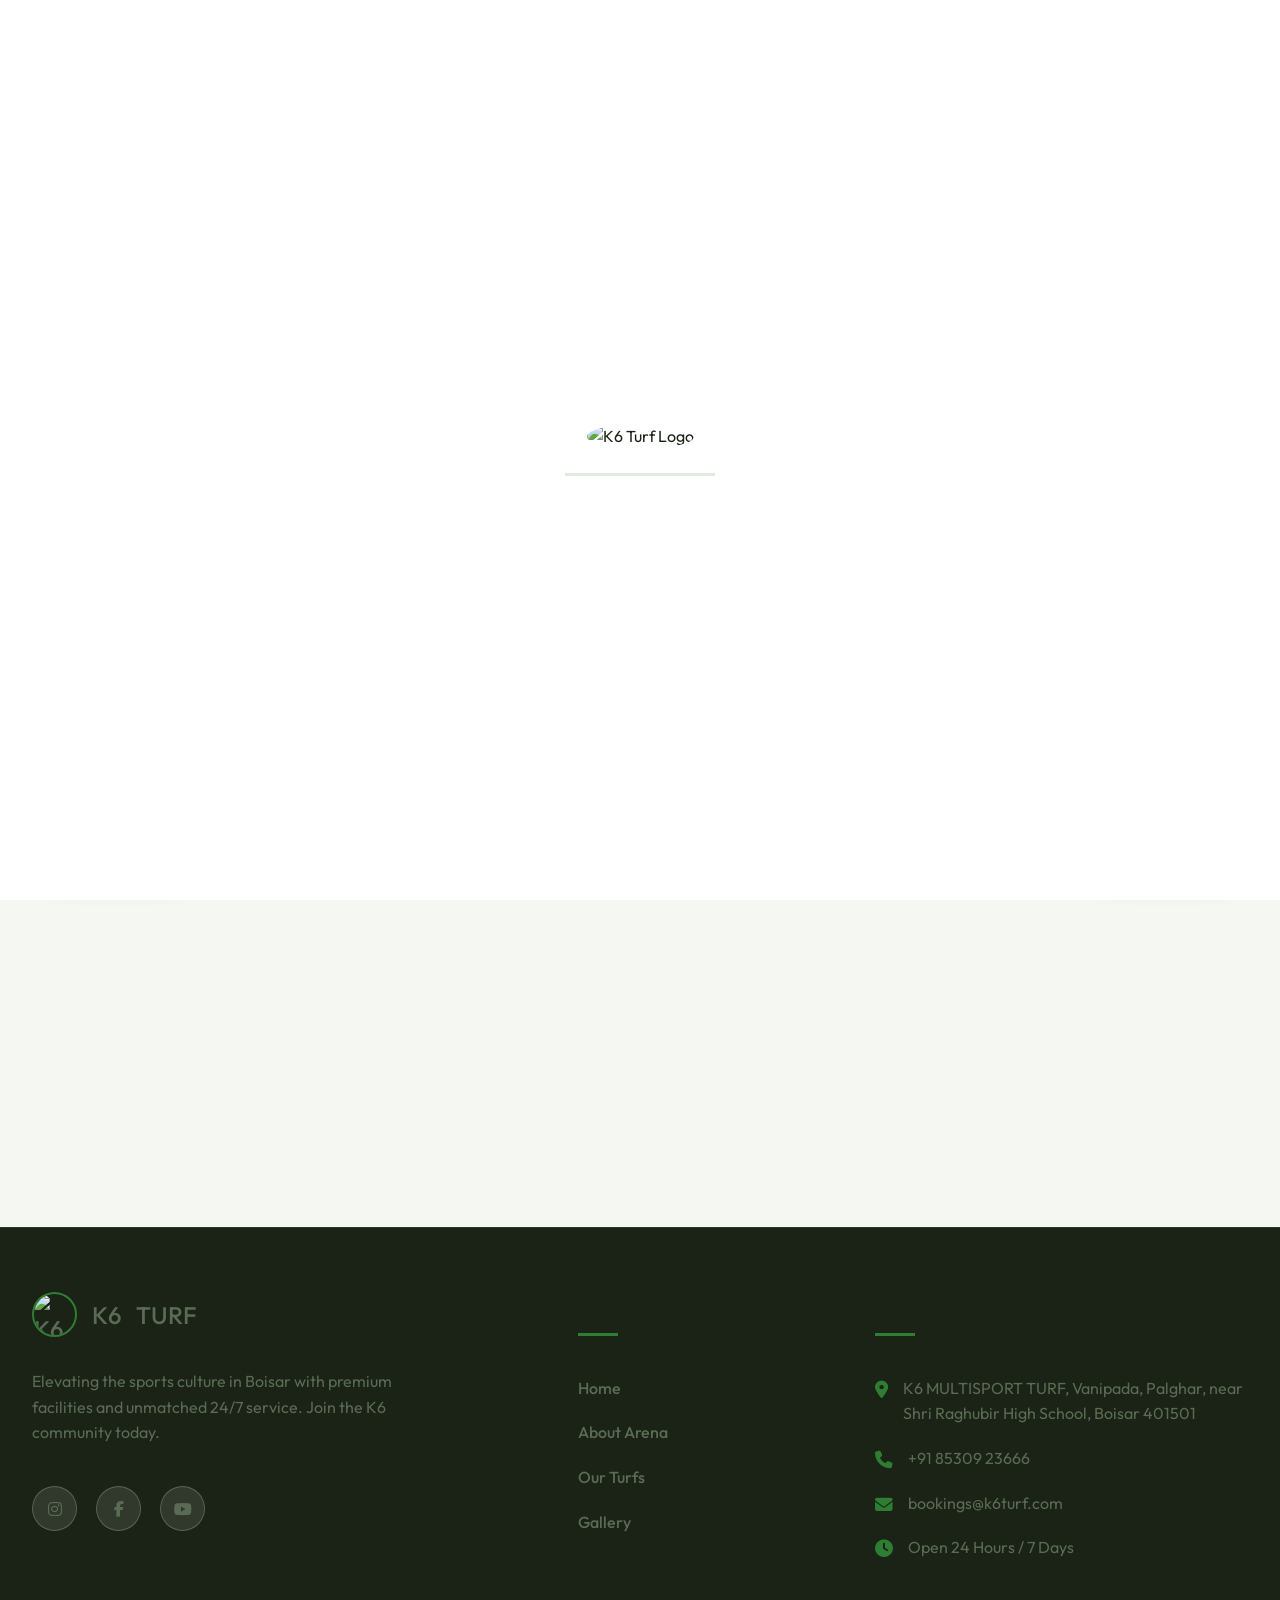
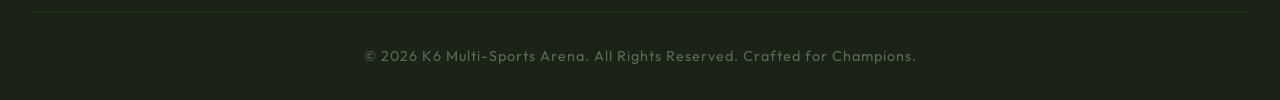
==== about.html @ a26f7625 "Refactored to multi-page architecture, removed empty header banners, added mobile optimizations, and" ====
<!DOCTYPE html>
<html lang="en">
<head>
    <meta charset="UTF-8">
    <meta name="viewport" content="width=device-width, initial-scale=1.0">
    <title>About Us | K6Turf Boisar</title>
    <meta name="description"
        content="K6 Multi-Sports Arena in Boisar. Premium 24/7 sports experience with 6000-8000 sq. ft. turfs for Cricket and Football. Book your slot now!">
    <meta name="keywords"
        content="K6 Turf, Boisar Turf, Cricket Turf Boisar, Football Turf Boisar, Multi-Sports Arena Boisar">
    <link rel="stylesheet" href="style.css">
    <link rel="stylesheet" href="https://cdnjs.cloudflare.com/ajax/libs/font-awesome/6.4.0/css/all.min.css">
    <link href="https://unpkg.com/aos@2.3.1/dist/aos.css" rel="stylesheet">
</head>
<body>
    <!-- Preloader -->
    <div class="preloader" id="preloader">
        <div class="loader-content">
            <img src="assets/logo.jpg" alt="K6 Turf Logo" class="loader-logo">
            <div class="loader-bar"></div>
        </div>
    </div>
    <header id="header" class="scrolled">
        <div class="container">
            <nav>
                <a href="#" class="logo">
                    <img src="assets/logo.jpg" alt="K6 Logo" class="nav-logo">
                    <span class="logo-text"><span>K6</span>TURF</span>
                </a>
                                <ul class="nav-links">
                    <li><a href="index.html">Home</a></li>
                    <li><a href="about.html" class="active">About</a></li>
                    <li><a href="services.html">Turfs</a></li>
                    <li><a href="gallery.html">Gallery</a></li>
                    <li><a href="contact.html">Contact</a></li>
                </ul>
                <div class="nav-actions">
                    <a href="https://wa.me/918530923666" class="btn btn-primary">Book Slot</a>
                    <button class="mobile-nav-toggle"><i class="fas fa-bars"></i></button>
                </div>
            </nav>
        </div>
    </header>
    <main>
        <div style="padding-top: 6rem;"></div>
        <!-- About Section -->
        <section class="about" id="about">
            <div class="container">
                <div class="about-grid">
                    <div class="about-content" data-aos="fade-right">
                        <span class="sub-title">The Arena</span>
                        <h2>Why Choose <span>K6 Turf?</span></h2>
                        <p>K6 Multi-Sports Arena is designed for athletes who demand the best. Whether you're planning a
                            professional tournament or a friendly weekend match, our facility offers the perfect
                            environment.</p>
                        <ul class="feature-list">
                            <li><i class="fas fa-check"></i> FIFA-Standard Synthetic Grass</li>
                            <li><i class="fas fa-check"></i> Professional Box Cricket Setup</li>
                            <li><i class="fas fa-check"></i> Ample Parking Space</li>
                            <li><i class="fas fa-check"></i> Refreshment Area & Clean Amenities</li>
                        </ul>
                        <a href="#contact" class="btn btn-outline">Visit Us Today</a>
                    </div>
                    <div class="about-image" data-aos="fade-left">
                        <div class="image-wrapper">
                            <img src="assets/logo.jpg" alt="K6 Turf Experience">
                            <div class="experience-badge">
                                <h3>5+</h3>
                                <p>Years of Excellence</p>
                            </div>
                        </div>
                    </div>
                </div>
            </div>
        </section>
        <!-- Booking CTA -->
        <section class="cta-section">
            <div class="container">
                <div class="cta-card glass-card" data-aos="flip-up">
                    <h2>Ready to Experience the <span>Premium?</span></h2>
                    <p>Don't wait! Book your slot today and play at Boisar's most elite sports destination.</p>
                    <div class="cta-btns">
                        <a href="tel:+918530923666" class="btn btn-primary"><i class="fas fa-phone"></i> +91 85309
                            23666</a>
                        <a href="https://wa.me/918530923666" class="btn btn-outline"><i class="fab fa-whatsapp"></i>
                            Chat on WhatsApp</a>
                    </div>
                </div>
            </div>
        </section>
    </main>
    <footer id="contact">
        <div class="container">
            <div class="footer-grid">
                <div class="footer-col footer-info">
                    <a href="#" class="logo footer-logo">
                        <img src="assets/logo.jpg" alt="K6 Logo" class="nav-logo">
                        <span>K6</span>TURF
                    </a>
                    <p>Elevating the sports culture in Boisar with premium facilities and unmatched 24/7 service. Join
                        the K6 community today.</p>
                    <div class="footer-social">
                        <a href="https://www.instagram.com/k6_turf_boisar/" class="social-btn"><i
                                class="fab fa-instagram"></i></a>
                        <a href="#" class="social-btn"><i class="fab fa-facebook-f"></i></a>
                        <a href="#" class="social-btn"><i class="fab fa-youtube"></i></a>
                    </div>
                </div>
                <div class="footer-col">
                    <h4>Quick Links</h4>
                    <ul>
                        <li><a href="#home">Home</a></li>
                        <li><a href="#about">About Arena</a></li>
                        <li><a href="#services">Our Turfs</a></li>
                        <li><a href="gallery.html">Gallery</a></li>
                    </ul>
                </div>
                <div class="footer-col">
                    <h4>Contact Us</h4>
                    <ul class="contact-list">
                        <li><i class="fas fa-map-marker-alt"></i> K6 MULTISPORT TURF, Vanipada, Palghar, near Shri
                            Raghubir High School, Boisar 401501</li>
                        <li><i class="fas fa-phone"></i> +91 85309 23666</li>
                        <li><i class="fas fa-envelope"></i> bookings@k6turf.com</li>
                        <li><i class="fas fa-clock"></i> Open 24 Hours / 7 Days</li>
                    </ul>
                </div>
            </div>
            <div class="footer-bottom">
                <p>&copy; 2026 K6 Multi-Sports Arena. All Rights Reserved. Crafted for Champions.</p>
            </div>
        </div>
    </footer>
    <div class="floating-actions">
        <a href="https://wa.me/918530923666" class="float-btn float-whatsapp" aria-label="Chat on WhatsApp">
            <i class="fab fa-whatsapp"></i>
            <span class="float-text">WhatsApp</span>
        </a>
        <a href="https://wa.me/918530923666" class="float-btn float-book" aria-label="Book Now">
            <i class="fas fa-calendar-check"></i>
            <span class="float-text">Book Now</span>
        </a>
    </div>
    <script async src="//www.instagram.com/embed.js"></script>
    <script>
        // Persistent Instagram processing
        function processInstagram() {
            if (window.instgrm) {
                window.instgrm.Embeds.process();
            }
        }

        window.addEventListener('load', () => {
            processInstagram();
            // Retry a few times to catch slow loads
            setTimeout(processInstagram, 2000);
            setTimeout(processInstagram, 5000);
        });

        // Also process if user scrolls (failsafe)
        window.addEventListener('scroll', processInstagram, { once: true });
    </script>
    <script src="https://unpkg.com/aos@2.3.1/dist/aos.js"></script>
    <script src="script.js"></script>
</body>
---- style.css ----
@import url('https://fonts.googleapis.com/css2?family=Outfit:wght@300;400;600;700;800&display=swap');

:root {
    --primary: #F4F7F2;
    --secondary: #EAEFE7;
    --accent: #2E7D32;
    --accent-rgb: 46, 125, 50;
    --white: #FFFFFF;
    --text-dark: #1A2315;
    --text-muted: #5A6B55;
    --glass: rgba(46, 125, 50, 0.05);
    --glass-border: rgba(46, 125, 50, 0.15);
    --gradient: linear-gradient(135deg, #2E7D32, #66BB6A);
    --transition: all 0.4s cubic-bezier(0.165, 0.84, 0.44, 1);
}

* {
    margin: 0;
    padding: 0;
    box-sizing: border-box;
    font-family: 'Outfit', sans-serif;
}

html {
    scroll-behavior: smooth;
    overflow-x: hidden;
}

body {
    background-color: var(--primary);
    color: var(--text-dark);
    overflow-x: hidden !important;
    line-height: 1.6;
    width: 100%;
    position: relative;
    max-width: 100vw;
}

/* Custom Scrollbar */
::-webkit-scrollbar {
    width: 8px;
}
::-webkit-scrollbar-track {
    background: var(--secondary);
}
::-webkit-scrollbar-thumb {
    background: var(--accent);
    border-radius: 10px;
}

/* Preloader */
.preloader {
    position: fixed;
    top: 0;
    left: 0;
    width: 100%;
    height: 100%;
    background: var(--white);
    display: flex;
    justify-content: center;
    align-items: center;
    z-index: 9999;
    transition: opacity 0.6s ease;
}

.loader-content {
    text-align: center;
}

.loader-logo {
    width: 100px;
    border-radius: 50%;
    margin-bottom: 1.5rem;
    animation: pulse 1.5s infinite ease-in-out;
}

.loader-bar {
    width: 150px;
    height: 3px;
    background: rgba(46, 125, 50, 0.15);
    position: relative;
    overflow: hidden;
    margin: 0 auto;
}

.loader-bar::after {
    content: '';
    position: absolute;
    top: 0;
    left: -100%;
    width: 100%;
    height: 100%;
    background: var(--gradient);
    animation: loading 1.5s infinite ease;
}

@keyframes pulse {
    0% { transform: scale(0.95); opacity: 0.8; }
    50% { transform: scale(1.05); opacity: 1; }
    100% { transform: scale(0.95); opacity: 0.8; }
}

@keyframes loading {
    100% { left: 100%; }
}

/* Reusable Components */
.container {
    max-width: 1300px;
    margin: 0 auto;
    padding: 0 2rem;
}

@media (max-width: 768px) {
    .container {
        padding: 0 1.2rem;
    }
}

.sub-title {
    color: var(--accent);
    font-weight: 700;
    text-transform: uppercase;
    letter-spacing: 3px;
    font-size: 0.9rem;
    margin-bottom: 1rem;
    display: block;
}

h2 {
    font-size: clamp(2.5rem, 5vw, 3.5rem);
    font-weight: 800;
    margin-bottom: 1.5rem;
    line-height: 1.2;
}

h2 span {
    color: var(--accent);
    background: var(--gradient);
    -webkit-background-clip: text;
    -webkit-text-fill-color: transparent;
}


.btn {
    display: inline-flex;
    align-items: center;
    gap: 10px;
    padding: 1rem 2.5rem;
    border-radius: 50px;
    text-decoration: none;
    font-weight: 700;
    text-transform: uppercase;
    letter-spacing: 1px;
    transition: var(--transition);
    cursor: pointer;
    border: none;
    font-size: 0.9rem;
}

.btn-primary {
    background: var(--gradient);
    color: var(--white);
    box-shadow: 0 10px 30px rgba(var(--accent-rgb), 0.3);
}

.btn-primary:hover {
    transform: translateY(-5px);
    box-shadow: 0 15px 40px rgba(var(--accent-rgb), 0.5);
}

.btn-outline {
    background: transparent;
    border: 2px solid var(--accent);
    color: var(--accent);
}

.btn-outline:hover {
    background: var(--accent);
    color: var(--white);
    transform: translateY(-5px);
    box-shadow: 0 10px 30px rgba(var(--accent-rgb), 0.3);
}

.btn-link {
    color: var(--accent);
    font-weight: 600;
    text-transform: none;
    padding: 0;
    letter-spacing: 0;
}

.btn-link i {
    transition: var(--transition);
}

.btn-link:hover i {
    transform: translateX(5px);
}

.glass-card {
    background: var(--white);
    backdrop-filter: blur(15px);
    border: 1px solid var(--glass-border);
    border-radius: 24px;
    padding: 2.5rem;
    transition: var(--transition);
    box-shadow: 0 4px 20px rgba(46, 125, 50, 0.08);
}

.glass-card:hover {
    background: var(--white);
    border-color: rgba(46, 125, 50, 0.4);
    transform: translateY(-10px);
    box-shadow: 0 12px 40px rgba(46, 125, 50, 0.15);
}

/* Header */
header {
    position: fixed;
    top: 0;
    width: 100%;
    z-index: 1000;
    padding: 1.5rem 0;
    transition: var(--transition);
}

header.scrolled {
    background: rgba(255, 255, 255, 0.92);
    backdrop-filter: blur(20px);
    padding: 0.8rem 0;
    border-bottom: 1px solid var(--glass-border);
    box-shadow: 0 4px 20px rgba(46, 125, 50, 0.12);
}

nav {
    display: flex;
    justify-content: space-between;
    align-items: center;
}

.logo {
    font-size: 1.5rem;
    font-weight: 800;
    color: var(--text-dark);
    text-decoration: none;
    display: flex;
    align-items: center;
    gap: 15px;
    flex-shrink: 0;
}

.logo-text {
    font-weight: 800;
    letter-spacing: 1px;
    line-height: 1;
}

.logo-text span {
    color: var(--accent);
}

.nav-logo {
    width: 45px;
    height: 45px;
    border-radius: 50%;
    object-fit: cover;
    border: 2px solid var(--accent);
    flex-shrink: 0;
}


.nav-links {
    display: flex;
    gap: 2.5rem;
    list-style: none;
}


.nav-links a {
    text-decoration: none;
    color: var(--text-dark);
    font-weight: 600;
    transition: var(--transition);
    opacity: 0.75;
    position: relative;
    padding-bottom: 5px;
}

.nav-links a::after {
    content: '';
    position: absolute;
    bottom: 0;
    left: 0;
    width: 0;
    height: 2px;
    background: var(--accent);
    transition: var(--transition);
}

.nav-links a:hover {
    opacity: 1;
    color: var(--accent);
}

.nav-links a:hover::after {
    width: 100%;
}

.nav-actions {
    display: flex;
    align-items: center;
    gap: 1.5rem;
}

.mobile-nav-toggle {
    display: none;
    background: var(--white);
    border: 1px solid var(--glass-border);
    color: var(--text-dark);
    width: 45px;
    height: 45px;
    border-radius: 12px;
    font-size: 1.2rem;
    cursor: pointer;
    justify-content: center;
    align-items: center;
}


/* Hero Section */
.hero {
    min-height: 100vh;
    padding: 8rem 0 6rem;
    display: flex;
    align-items: center;
    position: relative;
    overflow: hidden;
}

.hero-grid {
    display: grid;
    grid-template-columns: 1.2fr 0.8fr;
    gap: 4rem;
    align-items: center;
    width: 100%;
}


.hero-bg {
    position: absolute;
    top: 0;
    left: 0;
    width: 100%;
    height: 100%;
    z-index: -2;
}

.hero-video {
    width: 100%;
    height: 100%;
    object-fit: cover;
    filter: brightness(0.5);
}

.hero-overlay {
    position: absolute;
    top: 0;
    left: 0;
    width: 100%;
    height: 100%;
    background: linear-gradient(to bottom, rgba(244, 247, 242, 0.55), var(--primary));
    z-index: -1;
}

.hero-content {
    max-width: 800px;
}

.hero-image {
    position: relative;
    display: flex;
    justify-content: center;
    align-items: center;
}

.hero-main-image {
    width: 100%;
    max-width: 550px;
    border-radius: 24px;
    border: 2px solid var(--glass-border);
    box-shadow: 0 20px 50px rgba(46, 125, 50, 0.2);
    animation: float 6s infinite ease-in-out;
}

.logo-glow {
    position: absolute;
    top: 50%;
    left: 50%;
    transform: translate(-50%, -50%);
    width: 110%;
    height: 110%;
    background: radial-gradient(circle, rgba(var(--accent-rgb), 0.15), transparent 70%);
    z-index: -1;
}

@keyframes float {
    0%, 100% { transform: translateY(0); }
    50% { transform: translateY(-20px); }
}

.hero-tagline {
    color: var(--accent);
    font-weight: 700;
    text-transform: uppercase;
    letter-spacing: 5px;
    margin-bottom: 1.5rem;
    display: block;
}

.hero h1 {
    font-size: clamp(2.5rem, 8vw, 5rem);
    font-weight: 900;
    line-height: 1.1;
    margin-bottom: 2rem;
    text-align: left !important;
    word-wrap: break-word;
}

.hero p {
    font-size: 1.25rem;
    color: var(--text-muted);
    margin-bottom: 3rem;
    max-width: 600px;
    text-align: left !important;
    font-weight: 500;
}

.hero-btns {
    display: flex;
    gap: 1.5rem;
    justify-content: flex-start !important;
}

.hero-scroll {
    position: absolute;
    bottom: 40px;
    left: 50%;
    transform: translateX(-50%);
    display: flex;
    flex-direction: column;
    align-items: center;
    gap: 10px;
    color: var(--text-muted);
    font-size: 0.8rem;
    text-transform: uppercase;
    letter-spacing: 2px;
}

.mouse {
    width: 25px;
    height: 45px;
    border: 2px solid var(--text-muted);
    border-radius: 20px;
    position: relative;
}

.mouse::before {
    content: '';
    position: absolute;
    top: 10px;
    left: 50%;
    width: 5px;
    height: 5px;
    background: var(--accent);
    border-radius: 50%;
    transform: translateX(-50%);
    animation: scrollMouse 2s infinite ease-in-out;
}

@keyframes scrollMouse {
    0% { transform: translate(-50%, 0); opacity: 0; }
    50% { opacity: 1; }
    100% { transform: translate(-50%, 20px); opacity: 0; }
}

/* Stats Section */
.stats {
    padding: 3rem 0;
    position: relative;
    z-index: 10;
}

.stats-grid {
    display: grid;
    grid-template-columns: repeat(auto-fit, minmax(220px, 1fr));
    gap: 2rem;
}

.stat-item {
    text-align: center;
}

.stat-icon {
    font-size: 2.5rem;
    color: var(--accent);
    margin-bottom: 1rem;
}

.stat-item h3 {
    font-size: 3rem;
    font-weight: 800;
    margin-bottom: 0.5rem;
    color: var(--text-dark);
}

.stat-item p {
    color: var(--text-muted);
    text-transform: uppercase;
    letter-spacing: 2px;
    font-size: 0.8rem;
    font-weight: 600;
}

/* About Section */
.about {
    padding: 4rem 0;
    background: radial-gradient(circle at 80% 20%, rgba(var(--accent-rgb), 0.07), transparent 50%), var(--white);
}

.about-grid {
    display: grid;
    grid-template-columns: 1fr 1fr;
    gap: 6rem;
    align-items: center;
}

.about-content p {
    font-size: 1.15rem;
    color: var(--text-muted);
    margin-bottom: 2rem;
}

.feature-list {
    list-style: none;
    margin-bottom: 2.5rem;
}

.feature-list li {
    display: flex;
    align-items: center;
    gap: 15px;
    margin-bottom: 1rem;
    font-weight: 600;
    color: var(--text-dark);
}

.feature-list li i {
    color: var(--white);
    background: var(--accent);
    width: 30px;
    height: 30px;
    border-radius: 50%;
    display: flex;
    justify-content: center;
    align-items: center;
    font-size: 0.8rem;
}

.about-image {
    position: relative;
}

.image-wrapper {
    position: relative;
    border-radius: 30px;
    overflow: hidden;
    box-shadow: 0 20px 50px rgba(46, 125, 50, 0.2);
}

.image-wrapper img {
    width: 100%;
    display: block;
    transition: var(--transition);
}

.image-wrapper:hover img {
    transform: scale(1.05);
}

.experience-badge {
    position: absolute;
    bottom: 30px;
    right: 30px;
    background: var(--gradient);
    padding: 2rem;
    border-radius: 20px;
    text-align: center;
    box-shadow: 0 15px 40px rgba(var(--accent-rgb), 0.4);
}

.experience-badge h3 {
    font-size: 2.5rem;
    font-weight: 800;
    line-height: 1;
}

.experience-badge p {
    font-size: 0.8rem;
    text-transform: uppercase;
    font-weight: 700;
    margin: 0;
}

/* Services */
.services {
    padding: 4rem 0;
    background: var(--secondary);
    border-top: 1px solid var(--glass-border);
    border-bottom: 1px solid var(--glass-border);
}

.section-header {
    text-align: center;
    margin-bottom: 3rem;
    max-width: 700px;
    margin-left: auto;
    margin-right: auto;
}

.section-header p {
    color: var(--text-muted);
    font-size: 1.1rem;
    font-weight: 500;
}

.service-card-wrapper {
    display: grid;
    grid-template-columns: 1fr 1fr;
    gap: 3rem;
}

.service-img {
    min-height: 400px;
    height: auto;
    border-radius: 24px;
    overflow: hidden;
    margin-bottom: 2rem;
    position: relative;
    background: var(--secondary);
    display: flex;
    justify-content: center;
    align-items: center;
}

.turf-video {
    width: 100%;
    height: 100%;
    object-fit: cover;
    transition: var(--transition);
}

.video-tag {
    position: absolute;
    top: 20px;
    right: 20px;
    background: var(--gradient);
    padding: 0.5rem 1rem;
    border-radius: 50px;
    font-size: 0.75rem;
    font-weight: 700;
    text-transform: uppercase;
    letter-spacing: 1px;
    box-shadow: 0 5px 15px rgba(var(--accent-rgb), 0.3);
}

.service-card:hover .turf-video {
    transform: scale(1.08);
}

.service-body h3 {
    font-size: 2rem;
    margin-bottom: 1rem;
}

.service-body p {
    color: var(--text-muted);
    margin-bottom: 2rem;
    font-weight: 500;
}

/* Instagram Feed */
.instagram-grid {
    display: grid;
    grid-template-columns: repeat(auto-fit, minmax(300px, 1fr));
    gap: 1.5rem;
    padding: 2rem 0;
}

/* Fix for blank/thin Instagram embeds */
.instagram-media, 
.instagram-media iframe {
    width: 100% !important;
    min-width: 100% !important;
    max-width: 100% !important;
    border-radius: 24px !important;
    margin: 0 !important;
    border: none !important;
    background: transparent !important;
}

blockquote.instagram-media {
    background: transparent !important;
    border: none !important;
    box-shadow: none !important;
}

@media (max-width: 1100px) {
    .instagram-grid {
        grid-template-columns: repeat(2, 1fr);
    }
}

@media (max-width: 768px) {
    .instagram-grid {
        grid-template-columns: 1fr;
    }
}

.insta-embed {
    width: 100%;
    max-width: 400px;
    background: var(--white);
    border-radius: 20px;
    overflow: hidden;
    border: 1px solid var(--glass-border);
    transition: var(--transition);
    min-height: 450px;
    display: flex;
    flex-direction: column;
    justify-content: center;
    box-shadow: 0 4px 20px rgba(46, 125, 50, 0.08);
}

.insta-embed:hover {
    transform: translateY(-10px);
    border-color: rgba(var(--accent-rgb), 0.3);
}

.instagram-media {
    margin: 0 !important;
    border-radius: 20px !important;
    width: 100% !important;
    min-width: unset !important;
}

/* CTA Section */
.cta-section {
    padding: 4rem 0;
}

.cta-card {
    text-align: center;
    padding: 3rem;
    border: 1px solid rgba(var(--accent-rgb), 0.3);
    overflow: hidden;
    position: relative;
}

.cta-card::before {
    content: '';
    position: absolute;
    top: -50%;
    left: -50%;
    width: 200%;
    height: 200%;
    background: radial-gradient(circle, rgba(var(--accent-rgb), 0.1), transparent 70%);
    z-index: -1;
}

.cta-card h2 {
    margin-bottom: 1.5rem;
}

.cta-card p {
    font-size: 1.2rem;
    color: var(--text-muted);
    margin-bottom: 3rem;
    max-width: 600px;
    margin-left: auto;
    margin-right: auto;
    font-weight: 500;
}

.cta-btns {
    display: flex;
    justify-content: center;
    gap: 1.5rem;
}

/* Footer */
footer {
    padding: 4rem 0 2rem;
    background: #1A2315;
    border-top: 1px solid rgba(46, 125, 50, 0.3);
}

.footer-grid {
    display: grid;
    grid-template-columns: 2fr 1fr 1.5fr;
    gap: 3rem;
    margin-bottom: 2rem;
}

.footer-logo {
    margin-bottom: 2rem;
}

.footer-info p {
    color: var(--text-muted);
    margin-bottom: 2.5rem;
    max-width: 400px;
}

.footer-social {
    display: flex;
    gap: 1.2rem;
}

.social-btn {
    width: 45px;
    height: 45px;
    border-radius: 50%;
    background: rgba(255, 255, 255, 0.1);
    display: flex;
    justify-content: center;
    align-items: center;
    color: var(--white);
    text-decoration: none;
    transition: var(--transition);
    border: 1px solid rgba(255, 255, 255, 0.2);
}

.social-btn:hover {
    background: var(--accent);
    color: var(--white);
    transform: translateY(-5px);
    box-shadow: 0 10px 20px rgba(var(--accent-rgb), 0.3);
}

.footer-col h4 {
    font-size: 1.3rem;
    margin-bottom: 2.5rem;
    position: relative;
    padding-bottom: 10px;
}

.footer-col h4::after {
    content: '';
    position: absolute;
    bottom: 0;
    left: 0;
    width: 40px;
    height: 3px;
    background: var(--accent);
}

.footer-col ul {
    list-style: none;
}

.footer-col li {
    margin-bottom: 1.2rem;
}

.footer-col a {
    text-decoration: none;
    color: var(--text-muted);
    transition: var(--transition);
    font-weight: 500;
}

.footer-col a:hover {
    color: var(--accent);
    padding-left: 5px;
}

.contact-list li {
    display: flex;
    gap: 15px;
    color: var(--text-muted);
}

.contact-list li i {
    color: var(--accent);
    font-size: 1.1rem;
    margin-top: 5px;
}

.footer-bottom {
    text-align: center;
    padding-top: 2rem;
    border-top: 1px solid var(--glass-border);
    color: var(--text-muted);
    font-size: 0.9rem;
    letter-spacing: 1px;
}

/* Responsive Refinements */
@media (max-width: 1200px) {
    .instagram-grid {
        grid-template-columns: repeat(2, 1fr);
    }
}

@media (max-width: 992px) {
    .nav-links {
        position: fixed;
        top: 0;
        right: -100%;
        width: 80%;
        height: 100vh;
        background: rgba(255, 255, 255, 0.98);
        backdrop-filter: blur(20px);
        flex-direction: column;
        justify-content: center;
        align-items: center;
        transition: var(--transition);
        z-index: 1000;
        display: flex !important;
        box-shadow: -10px 0 40px rgba(46, 125, 50, 0.15);
    }

    .nav-links.active {
        right: 0;
    }

    .nav-links a {
        font-size: 1.5rem;
        margin-bottom: 2rem;
    }

    .mobile-nav-toggle {
        display: block;
        z-index: 1001;
        position: relative;
    }

    .about-grid, .service-card-wrapper, .footer-grid {
        grid-template-columns: 1fr;
        gap: 4rem;
    }
    
    .about-image {
        order: -1;
    }
    
    .hero h1 {
        font-size: 4rem;
    }
    .stats {
        margin-top: 0;
        padding-top: 4rem;
    }
}

@media (max-width: 768px) {
    .hero {
        text-align: left;
    }
    
    .hero-btns, .cta-btns {
        flex-direction: column;
        align-items: flex-start;
        width: 100%;
    }

    .hero-btns .btn, .cta-btns .btn {
        width: auto;
        justify-content: flex-start;
        padding: 1rem 1.5rem;
    }
    
    .btn {
        padding: 0.8rem 1.5rem;
        font-size: 0.85rem;
    }
    
    .stats-grid {
        grid-template-columns: 1fr 1fr;
    }
    
    .cta-card {
        padding: 3rem 1.5rem;
    }

    .instagram-grid {
        grid-template-columns: 1fr;
    }

    .service-img {
        min-height: 350px;
    }
}

@media (max-width: 480px) {
    .stats-grid {
        grid-template-columns: 1fr;
    }
    
    .hero h1 {
        font-size: 1.8rem;
    }

    .container {
        padding: 0 1rem;
    }

    .logo {
        font-size: 1.1rem;
        gap: 6px;
    }

    .nav-logo {
        width: 35px;
        height: 35px;
    }
}

/* Floating Action Buttons */
.floating-actions {
    position: fixed;
    bottom: 30px;
    left: 0;
    right: 0;
    pointer-events: none;
    z-index: 2000;
    display: flex;
    justify-content: space-between;
    padding: 0 30px;
}

.float-btn {
    pointer-events: auto;
    display: flex;
    align-items: center;
    gap: 12px;
    padding: 0.8rem 1.8rem;
    border-radius: 50px;
    text-decoration: none;
    font-weight: 700;
    color: var(--white);
    box-shadow: 0 10px 30px rgba(0, 0, 0, 0.4);
    transition: var(--transition);
    backdrop-filter: blur(10px);
    border: 1px solid rgba(255, 255, 255, 0.1);
}

.float-whatsapp {
    background: linear-gradient(135deg, #25D366, #128C7E);
    box-shadow: 0 10px 25px rgba(37, 211, 102, 0.3);
}

.float-book {
    background: var(--gradient);
    box-shadow: 0 10px 25px rgba(var(--accent-rgb), 0.3);
}

.float-btn i {
    font-size: 1.5rem;
}

/* Gallery Page Styles */
.gallery-grid-full {
    display: grid;
    grid-template-columns: repeat(auto-fill, minmax(300px, 1fr));
    gap: 1.5rem;
    padding: 3rem 0;
    width: 100%;
}

@media (max-width: 768px) {
    .gallery-grid-full {
        grid-template-columns: 1fr;
        gap: 1rem;
        padding: 2rem 0;
    }
    .gallery-item {
        max-width: 100%;
        margin: 0 auto;
    }
}

i.fa-phone {
    transform: none; /* Pointing in the standard direction as per reference */
}

.float-btn:hover {
    transform: translateY(-5px) scale(1.05);
    box-shadow: 0 15px 40px rgba(0, 0, 0, 0.5);
    border-color: rgba(255, 255, 255, 0.3);
}

.float-whatsapp:hover {
    box-shadow: 0 15px 35px rgba(37, 211, 102, 0.5);
}

.float-book:hover {
    box-shadow: 0 15px 35px rgba(var(--accent-rgb), 0.5);
}

/* Pulse animation for WhatsApp */
@keyframes float-pulse {
    0% { box-shadow: 0 0 0 0 rgba(37, 211, 102, 0.4); }
    70% { box-shadow: 0 0 0 15px rgba(37, 211, 102, 0); }
    100% { box-shadow: 0 0 0 0 rgba(37, 211, 102, 0); }
}

.float-whatsapp {
    animation: float-pulse 2s infinite;
}

@media (max-width: 768px) {
    .floating-actions {
        bottom: 20px;
        padding: 0 20px;
    }
    
    .float-text {
        display: none;
    }
    
    .float-btn {
        padding: 1rem;
        border-radius: 50%;
        width: 60px;
        height: 60px;
        justify-content: center;
    }
    
    .float-btn i {
        font-size: 1.8rem;
        margin: 0;
    }
}
@media (max-width: 1200px) {
    .nav-links {
        gap: 1.5rem;
    }
}

@media (max-width: 992px) {
    .nav-actions .btn-primary {
        display: none;
    }
    .mobile-nav-toggle {
        display: flex;
    }
    .hero {
        min-height: auto;
        padding: 8rem 0 4rem;
    }

    .hero-grid {
        grid-template-columns: 1fr;
        text-align: center;
        gap: 3rem;
    }
    
    .hero-content {
        display: flex;
        flex-direction: column;
        align-items: center;
    }

    .hero h1 {
        font-size: 2.2rem;
        margin-bottom: 1.5rem;
        word-break: break-word;
    }

    .hero p {
        font-size: 1rem;
        margin-bottom: 2rem;
    }

    .hero-main-image {
        max-width: 100%;
        height: auto;
    }

    .hero-btns {
        flex-direction: column;
        width: 100%;
    }

    .hero-btns .btn {
        width: 100%;
        justify-content: center;
    }
}

@media (max-width: 480px) {
    h2 {
        font-size: 2rem;
    }
    .logo-text {
        font-size: 1.2rem;
    }
    .nav-logo {
        width: 35px;
        height: 35px;
    }
    .hero h1 {
        font-size: 1.8rem;
    }
}

/* Scrolling Ticker */
.scrolling-ticker {
    width: 100%;
    background: var(--accent);
    color: var(--white);
    padding: 12px 0;
    overflow: hidden;
    white-space: nowrap;
    position: absolute;
    bottom: 0;
    left: 0;
    z-index: 20;
    box-shadow: 0 -4px 15px rgba(46, 125, 50, 0.3);
}

.ticker-text {
    display: inline-block;
    animation: ticker 15s linear infinite;
    font-weight: 700;
    font-size: 1.1rem;
    text-transform: uppercase;
    letter-spacing: 3px;
}

.ticker-text span {
    margin: 0 30px;
}

@keyframes ticker {
    0% { transform: translateX(0); }
    100% { transform: translateX(-50%); }
}


/* --- Advanced Mobile Optimizations --- */
@media (max-width: 768px) {
    /* Reduce global paddings for sections */
    .about, .services, .cta-section, .stats {
        padding: 2rem 0 !important;
    }
    
    footer {
        padding: 2.5rem 0 1.5rem !important;
    }

    /* Reduce gaps in grids */
    .about-grid, .service-card-wrapper, .footer-grid, .stats-grid {
        gap: 2rem !important;
    }

    /* Hero section refinements */
    .hero {
        padding: 6rem 0 3rem !important;
    }
    
    .hero-grid {
        gap: 2rem !important;
    }

    h2 {
        font-size: 2rem !important;
        margin-bottom: 1rem !important;
    }

    .section-header {
        margin-bottom: 2rem !important;
    }
    
    .sub-title {
        margin-bottom: 0.5rem !important;
    }

    /* Adjust padding-top for fixed header compensation */
    div[style*="padding-top: 8rem"], 
    div[style*="padding-top: 6rem"] {
        padding-top: 5rem !important;
    }
    
    section[style*="padding-top: 8rem"] {
        padding-top: 5rem !important;
    }

    .glass-card {
        padding: 1.5rem !important;
    }

    .service-img {
        min-height: 250px !important;
        margin-bottom: 1.5rem !important;
    }

    /* Instagram grid spacing */
    .instagram-grid {
        gap: 1rem !important;
        padding: 1rem 0 !important;
    }
    
    .insta-embed {
        min-height: 350px !important;
    }
}

@media (max-width: 480px) {
    .hero h1 {
        font-size: 2.2rem !important;
    }
    
    .btn {
        width: 100% !important;
        justify-content: center !important;
    }
    
    .glass-card {
        padding: 1.2rem !important;
    }
}
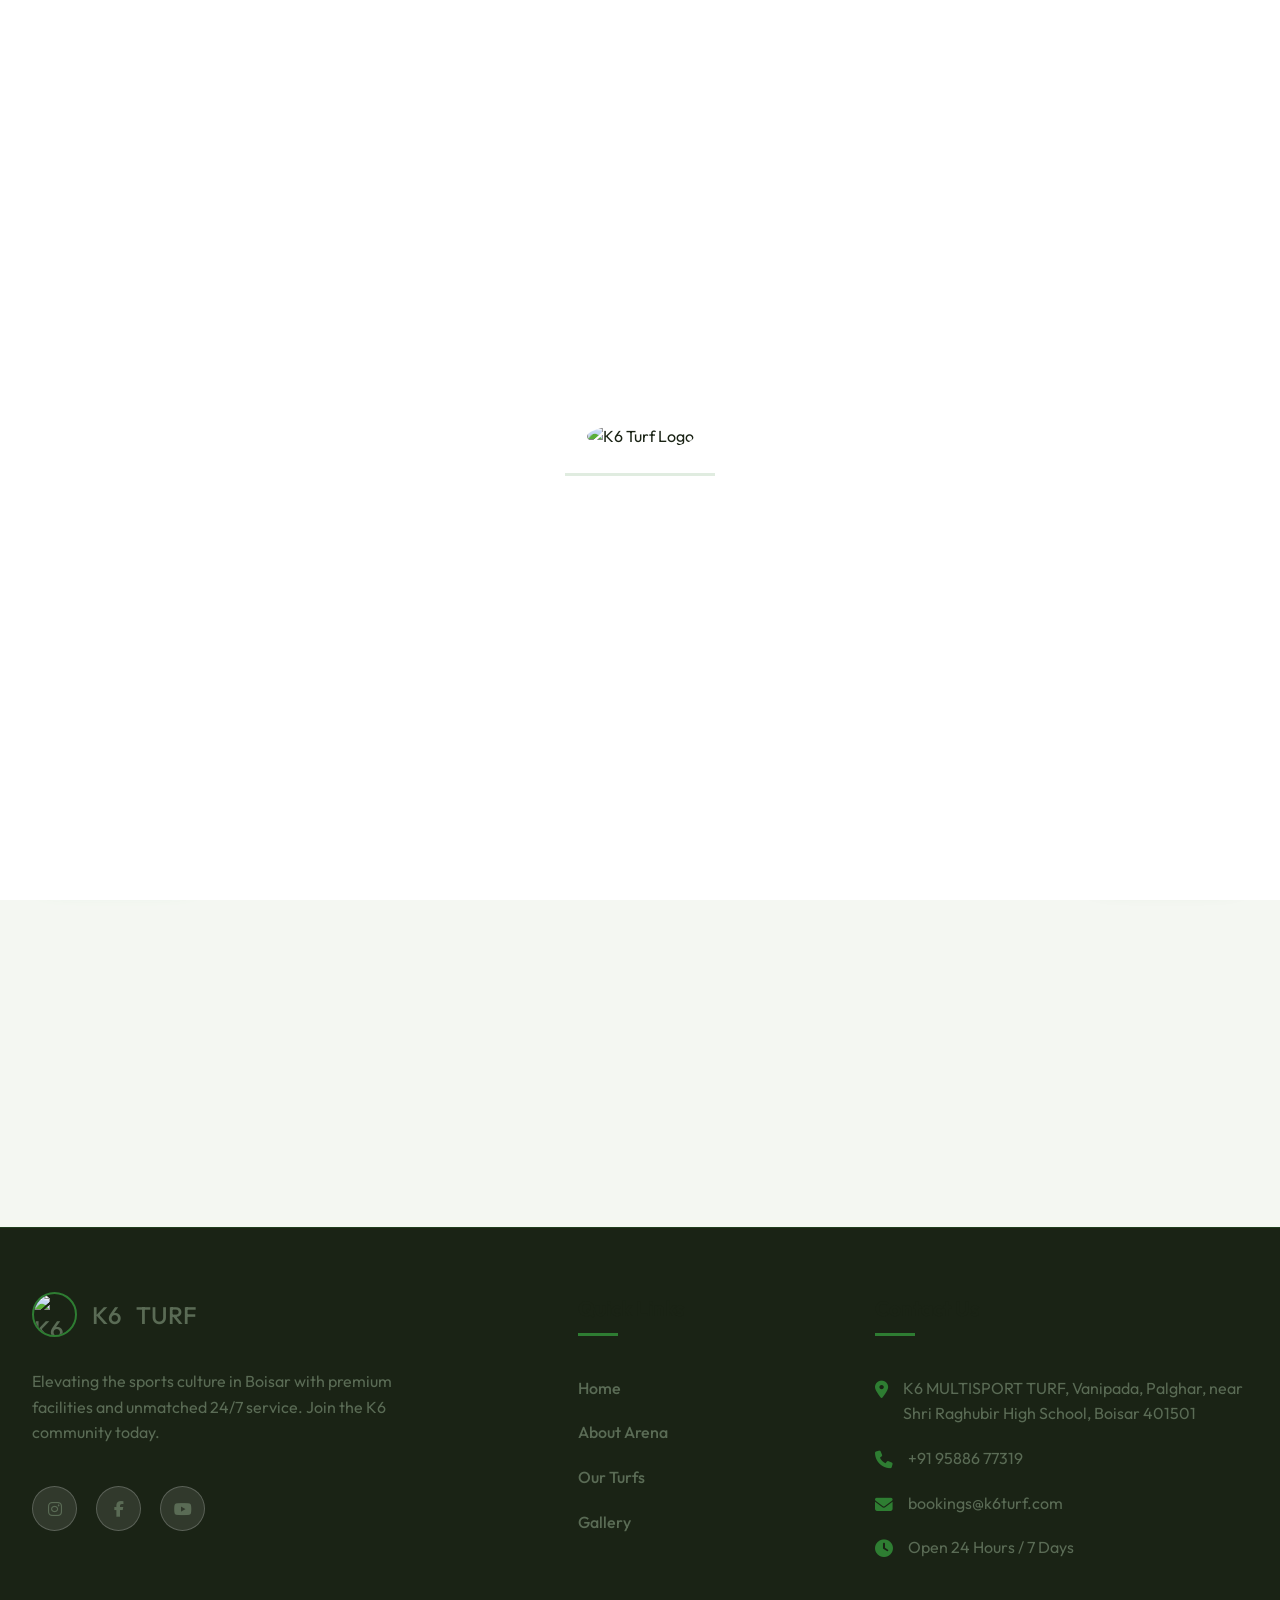
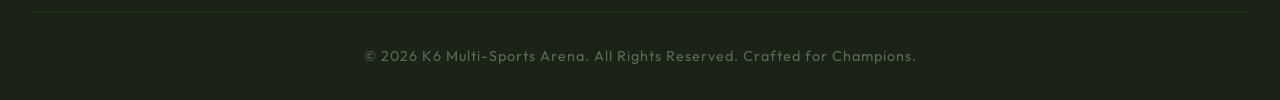
==== commit 43c1370b: "Updated phone numbers and README" ====
--- a/about.html
+++ b/about.html
@@ -35,7 +35,7 @@
                     <li><a href="contact.html">Contact</a></li>
                 </ul>
                 <div class="nav-actions">
-                    <a href="https://wa.me/918530923666" class="btn btn-primary">Book Slot</a>
+                    <a href="https://wa.me/919588677319" class="btn btn-primary">Book Slot</a>
                     <button class="mobile-nav-toggle"><i class="fas fa-bars"></i></button>
                 </div>
             </nav>
@@ -80,9 +80,9 @@
                     <h2>Ready to Experience the <span>Premium?</span></h2>
                     <p>Don't wait! Book your slot today and play at Boisar's most elite sports destination.</p>
                     <div class="cta-btns">
-                        <a href="tel:+918530923666" class="btn btn-primary"><i class="fas fa-phone"></i> +91 85309
-                            23666</a>
-                        <a href="https://wa.me/918530923666" class="btn btn-outline"><i class="fab fa-whatsapp"></i>
+                        <a href="tel:+919588677319" class="btn btn-primary"><i class="fas fa-phone"></i> +91 95886
+                            77319</a>
+                        <a href="https://wa.me/919588677319" class="btn btn-outline"><i class="fab fa-whatsapp"></i>
                             Chat on WhatsApp</a>
                     </div>
                 </div>
@@ -120,7 +120,7 @@
                     <ul class="contact-list">
                         <li><i class="fas fa-map-marker-alt"></i> K6 MULTISPORT TURF, Vanipada, Palghar, near Shri
                             Raghubir High School, Boisar 401501</li>
-                        <li><i class="fas fa-phone"></i> +91 85309 23666</li>
+                        <li><i class="fas fa-phone"></i> +91 95886 77319</li>
                         <li><i class="fas fa-envelope"></i> bookings@k6turf.com</li>
                         <li><i class="fas fa-clock"></i> Open 24 Hours / 7 Days</li>
                     </ul>
@@ -132,11 +132,11 @@
         </div>
     </footer>
     <div class="floating-actions">
-        <a href="https://wa.me/918530923666" class="float-btn float-whatsapp" aria-label="Chat on WhatsApp">
+        <a href="https://wa.me/919588677319" class="float-btn float-whatsapp" aria-label="Chat on WhatsApp">
             <i class="fab fa-whatsapp"></i>
             <span class="float-text">WhatsApp</span>
         </a>
-        <a href="https://wa.me/918530923666" class="float-btn float-book" aria-label="Book Now">
+        <a href="https://wa.me/919588677319" class="float-btn float-book" aria-label="Book Now">
             <i class="fas fa-calendar-check"></i>
             <span class="float-text">Book Now</span>
         </a>
